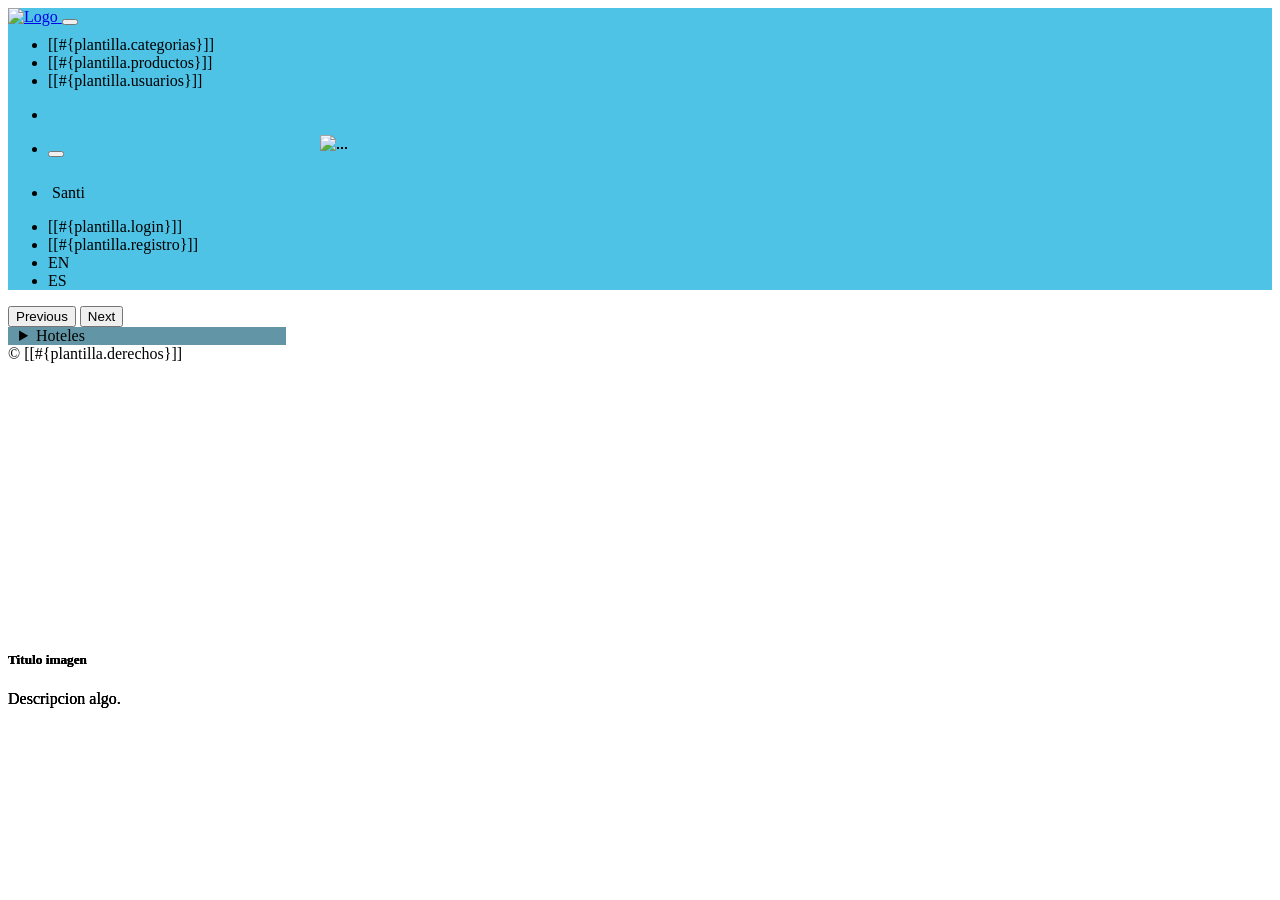
==== HotelesJonathanLopez/src/main/resources/templates/layout/plantilla.html @ 9b975665 "Creación de los domains" ====
<!DOCTYPE html>
<html xmlns="http://www.w3.org/1999/xhtml"
      xmlns:th="http://www.thymeleaf.org">
    <head th:fragment="head">
        <title>DarkStar</title>
        <meta charset="UTF-8"/>
        <link th:href="@{/webjars/bootstrap/css/bootstrap.min.css}" rel="stylesheet"/>
        <link th:href="@{/webjars/font-awesome/css/all.css}" rel="stylesheet"/>
        <link th:href="@{/css/estilos.css}" rel="stylesheet"/>
        <script th:src="@{/webjars/jquery/jquery.min.js}"></script>
        <script th:src="@{/webjars/popper.js/umd/popper.min.js}"></script>
        <script th:src="@{/webjars/bootstrap/js/bootstrap.min.js}"></script>
        <script th:src="@{/js/rutinas.js}"></script>        
    </head>
    <body>
        <header th:fragment="header" class="header">
            <nav class="navbar navbar-expand-sm p-0" style="background-color: #4FC3E6">  
                <div class="container">
                    <a class="navbar-brand" href="#">
                        <img src="/img/Hotel.png" alt="Logo" width="80" height="80" class="d-inline-block align-middle imgCircular"/>
                    </a>
                    <button class="navbar-toggler" type="button" data-bs-toggle="collapse" data-bs-target="#navbarCollapse" aria-controls="navbarCollapse" aria-expanded="false" aria-label="Toggle navigation">
                        <span class="navbar-toggler-icon"></span>
                    </button>
                    <div class="collapse navbar-collapse justify-content-between" id="navbarCollapse">
                        <ul class="navbar-nav align-items-center" style="margin-top: 10px; margin-bottom: 10px;">
                            <li class="nav-item px-2"><a class="nav-menu-link nav-link" th:href="@{/categoria/listado}">[[#{plantilla.categorias}]]</a></li>
                            <li class="nav-item px-2"><a class="nav-menu-link nav-link" th:href="@{/producto/listado}">[[#{plantilla.productos}]]</a></li>
                            <li sec:authorize="hasRole('VENDEDOR')"><a class="dropdown-item" th:href="@{/usuario/listado}">[[#{plantilla.usuarios}]]</a></li>
                        </ul>
                        <ul class="navbar-nav" sec:authorize="!isAuthenticated()">
                            <li class="nav-item">
                                <a class="nav-link" th:href="@{/Login}">
                                    <i class="fas fa-sign-in-alt"></i>
                                </a>
                            </li>
                        </ul>
                    </div>
                    <ul class="navbar-nav" sec:authorize="isAuthenticated()">
                        <li class="nav-item my-auto">
                            <form method="post" th:action="@{/logout}">
                                <button class="btn btn-dark" type="submit">
                                    <i class="fas fa-sign-out-alt"></i>
                                </button>
                            </form>
                        </li>
                        <li class="nav-item text-white my-auto">
                            <img th:src="@{${session.usuarioImagen}}" height="40" class="rounded-circle"/>
                            <span sec:authentication="name">Santi</span>
                        </li>
                    </ul>
                    <div class="col-md-3">
                        <ul class="navbar-nav">
                            <li class="nav-item px-2"><a class="nav-menu-link nav-link" th:href="@{/menu/inicio}">[[#{plantilla.login}]]</a></li>
                            <li class="nav-item px-2"><a class="nav-menu-link nav-link" th:href="@{/menu/registro}">[[#{plantilla.registro}]]</a></li>
                            <li class="nav-item px-2"><a class="nav-link" th:href="@{/(lang=en)}">EN</a></li>
                            <li class="nav-item px-2"><a class="nav-link" th:href="@{/(lang=es)}">ES</a></li>
                        </ul>
                    </div>
                </div>
            </nav>
        </header>


        <section th:fragment="Carrusel">
            <div id="carouselExampleAutoplaying" class="carousel slide" data-bs-ride="carousel">
                <div class="carousel-inner">
                    <div class="carousel-item active">
                        <img src="/img/Carrusel1.jpg" style="position: fixed; top: 15%; left: 25%;" class="d-block w-50" alt="...">
                            <div class="carousel-caption d-none d-md-block" style="position: fixed; top: 70%;">
                                <h5>Titulo imagen</h5>
                                <p>Descripcion algo.</p>
                            </div>
                    </div>
                    <div class="carousel-item">
                        <img src="/img/Carrusel2.jpg" style="position: fixed; top: 15%; left: 25%;" class="d-block w-50" alt="...">
                            <div class="carousel-caption d-none d-md-block" style="position: fixed; top: 70%;">
                                <h5>Titulo imagen</h5>
                                <p>Descripcion algo.</p>
                            </div>
                    </div>
                    <div class="carousel-item">
                        <img src="/img/Carrusel3.jpg" style="position: fixed; top: 15%; left: 25%;" class="d-block w-50" alt="...">
                            <div class="carousel-caption d-none d-md-block" style="position: fixed; top: 70%;">
                                <h5>Titulo imagen</h5>
                                <p>Descripcion algo.</p>
                            </div>
                    </div>
                </div>
                <button class="carousel-control-prev" type="button" data-bs-target="#carouselExampleAutoplaying" data-bs-slide="prev">
                    <span class="carousel-control-prev-icon" style="position: fixed; left: 25%; top: 50%;" aria-hidden="true"></span>
                    <span class="visually-hidden">Previous</span>
                </button>
                <button class="carousel-control-next" type="button" data-bs-target="#carouselExampleAutoplaying" data-bs-slide="next">
                    <span class="carousel-control-next-icon" style="position: fixed; left: 73%; top: 50%;" aria-hidden="true"></span>
                    <span class="visually-hidden">Next</span>
                </button>
            </div>
        </section>


        <section th:fragment="DetailsIzquierda">
            <div style="background: #6296A6; width: 22%;">
                <details   style="left: 4%; position: relative;">
                    <summary>   Hoteles</summary>
                    <a class="nav-menu-link nav-link" th:href="@{/producto/listado}">[[#{plantilla.productos}]]</a>
                    <a class="nav-menu-link nav-link" th:href="@{/producto/listado}">[[#{plantilla.productos}]]</a>
                    <a class="nav-menu-link nav-link" th:href="@{/producto/listado}">[[#{plantilla.productos}]]</a>
                    <a class="nav-menu-link nav-link" th:href="@{/producto/listado}">[[#{plantilla.productos}]]</a>
                </details>
            </div>
        </section>


        <footer class="bg-dark text-center text-lg-start bg-body-tertiary text-bg-dark translate-middle-x footerAbsoluto">
            <section class="d-flex justify-content-center justify-content-lg-between p-footer border-bottom">
            </section>
            <div class="text-center p-footer">
                &COPY [[#{plantilla.derechos}]]
            </div>
        </footer>
    </body>
</html>
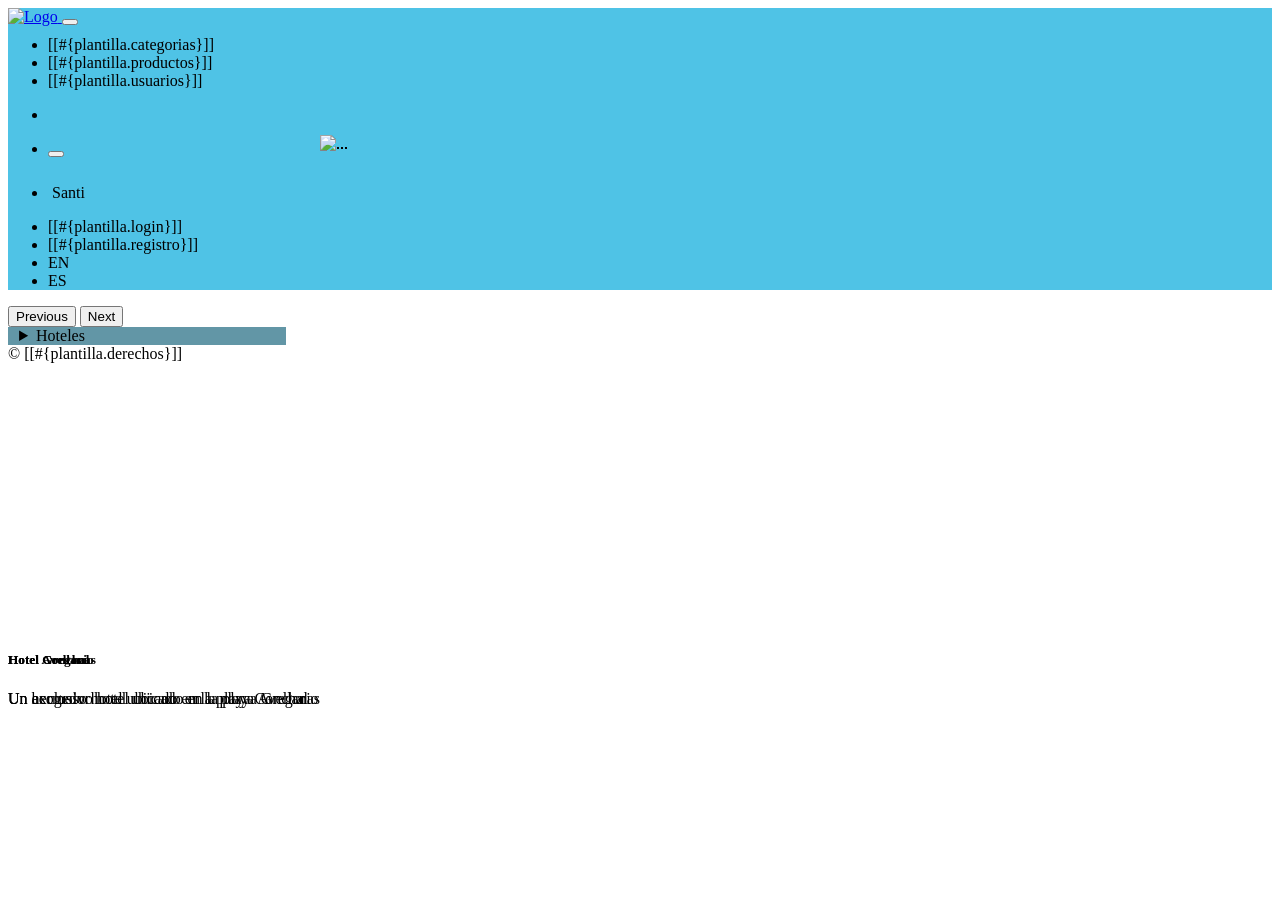
==== commit 8c6919aa: "html" ====
--- a/HotelesJonathanLopez/src/main/resources/templates/layout/plantilla.html
+++ b/HotelesJonathanLopez/src/main/resources/templates/layout/plantilla.html
@@ -68,22 +68,22 @@
                     <div class="carousel-item active">
                         <img src="/img/Carrusel1.jpg" style="position: fixed; top: 15%; left: 25%;" class="d-block w-50" alt="...">
                             <div class="carousel-caption d-none d-md-block" style="position: fixed; top: 70%;">
-                                <h5>Titulo imagen</h5>
-                                <p>Descripcion algo.</p>
+                                <h5>Hotel Gregorio</h5>
+                                <p>Un exclusivo hotel ubicado en la playa Gregorio</p>
                             </div>
                     </div>
                     <div class="carousel-item">
                         <img src="/img/Carrusel2.jpg" style="position: fixed; top: 15%; left: 25%;" class="d-block w-50" alt="...">
                             <div class="carousel-caption d-none d-md-block" style="position: fixed; top: 70%;">
-                                <h5>Titulo imagen</h5>
-                                <p>Descripcion algo.</p>
+                                <h5>Hotel Avellanas</h5>
+                                <p>Un acogedor hotel ubicado en la playa Avellanas</p>
                             </div>
                     </div>
                     <div class="carousel-item">
                         <img src="/img/Carrusel3.jpg" style="position: fixed; top: 15%; left: 25%;" class="d-block w-50" alt="...">
                             <div class="carousel-caption d-none d-md-block" style="position: fixed; top: 70%;">
-                                <h5>Titulo imagen</h5>
-                                <p>Descripcion algo.</p>
+                                <h5>Hotel Conchal</h5>
+                                <p>Un hermoso hotel ubicado en la playa Conchal</p>
                             </div>
                     </div>
                 </div>
@@ -103,10 +103,9 @@
             <div style="background: #6296A6; width: 22%;">
                 <details   style="left: 4%; position: relative;">
                     <summary>   Hoteles</summary>
-                    <a class="nav-menu-link nav-link" th:href="@{/producto/listado}">[[#{plantilla.productos}]]</a>
-                    <a class="nav-menu-link nav-link" th:href="@{/producto/listado}">[[#{plantilla.productos}]]</a>
-                    <a class="nav-menu-link nav-link" th:href="@{/producto/listado}">[[#{plantilla.productos}]]</a>
-                    <a class="nav-menu-link nav-link" th:href="@{/producto/listado}">[[#{plantilla.productos}]]</a>
+                    <a class="nav-menu-link nav-link" th:href="@{/reserva/HotelAvellanas}">Hotel Avellanas</a>
+                    <a class="nav-menu-link nav-link" th:href="@{/reserva/listado}">Hotel Conhcal</a>
+                    <a class="nav-menu-link nav-link" th:href="@{/reserva/listado}">Hotel Gregorio</a>
                 </details>
             </div>
         </section>
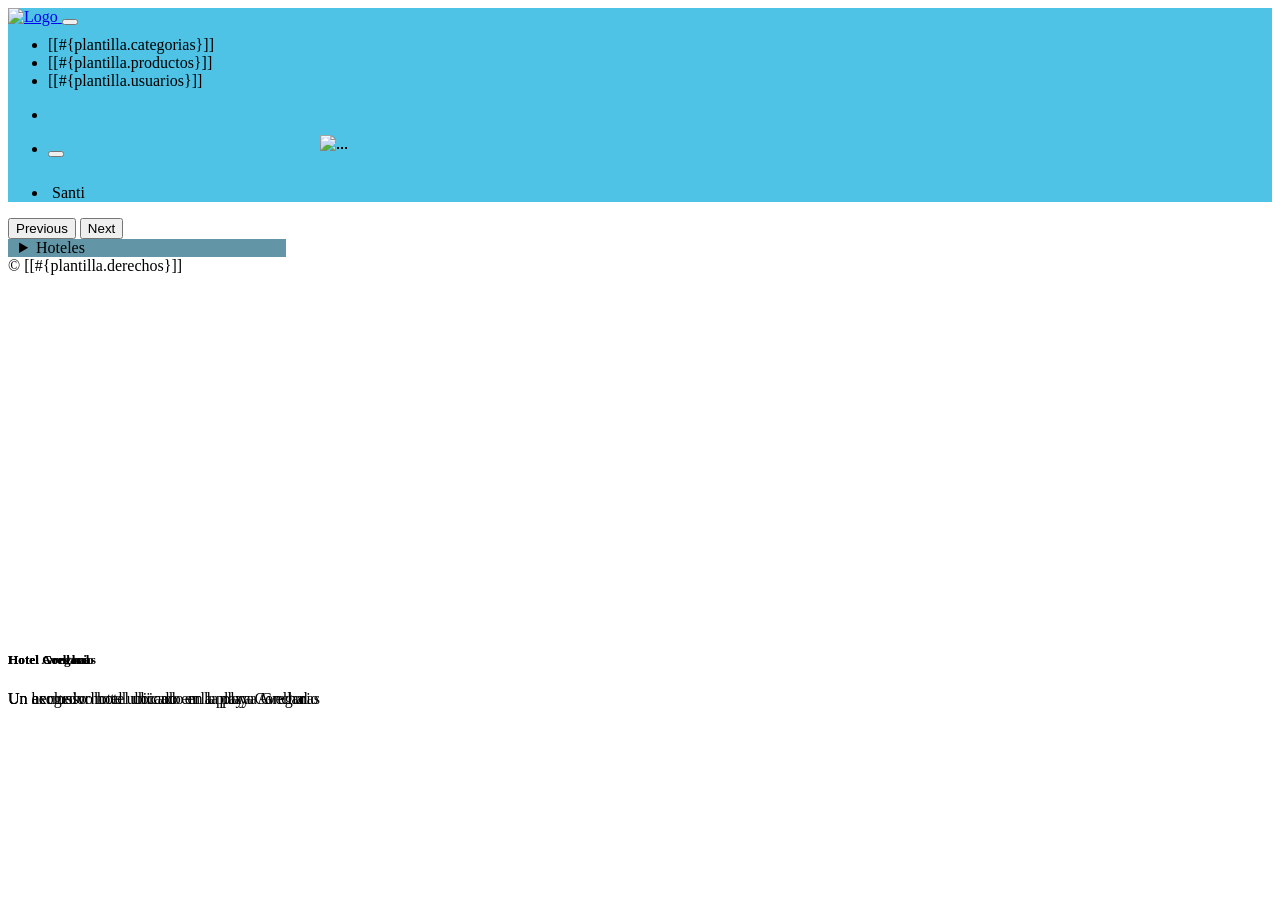
==== commit 0b1e4074: "Final final" ====
--- a/HotelesJonathanLopez/src/main/resources/templates/layout/plantilla.html
+++ b/HotelesJonathanLopez/src/main/resources/templates/layout/plantilla.html
@@ -50,12 +50,6 @@
                         </li>
                     </ul>
                     <div class="col-md-3">
-                        <ul class="navbar-nav">
-                            <li class="nav-item px-2"><a class="nav-menu-link nav-link" th:href="@{/menu/inicio}">[[#{plantilla.login}]]</a></li>
-                            <li class="nav-item px-2"><a class="nav-menu-link nav-link" th:href="@{/menu/registro}">[[#{plantilla.registro}]]</a></li>
-                            <li class="nav-item px-2"><a class="nav-link" th:href="@{/(lang=en)}">EN</a></li>
-                            <li class="nav-item px-2"><a class="nav-link" th:href="@{/(lang=es)}">ES</a></li>
-                        </ul>
                     </div>
                 </div>
             </nav>
@@ -104,8 +98,8 @@
                 <details   style="left: 4%; position: relative;">
                     <summary>   Hoteles</summary>
                     <a class="nav-menu-link nav-link" th:href="@{/reserva/HotelAvellanas}">Hotel Avellanas</a>
-                    <a class="nav-menu-link nav-link" th:href="@{/reserva/listado}">Hotel Conhcal</a>
-                    <a class="nav-menu-link nav-link" th:href="@{/reserva/listado}">Hotel Gregorio</a>
+                    <a class="nav-menu-link nav-link" th:href="@{/reserva/HotelConchal}">Hotel Conchal</a>
+                    <a class="nav-menu-link nav-link" th:href="@{/reserva/HotelGregorio}">Hotel Gregorio</a>
                 </details>
             </div>
         </section>
